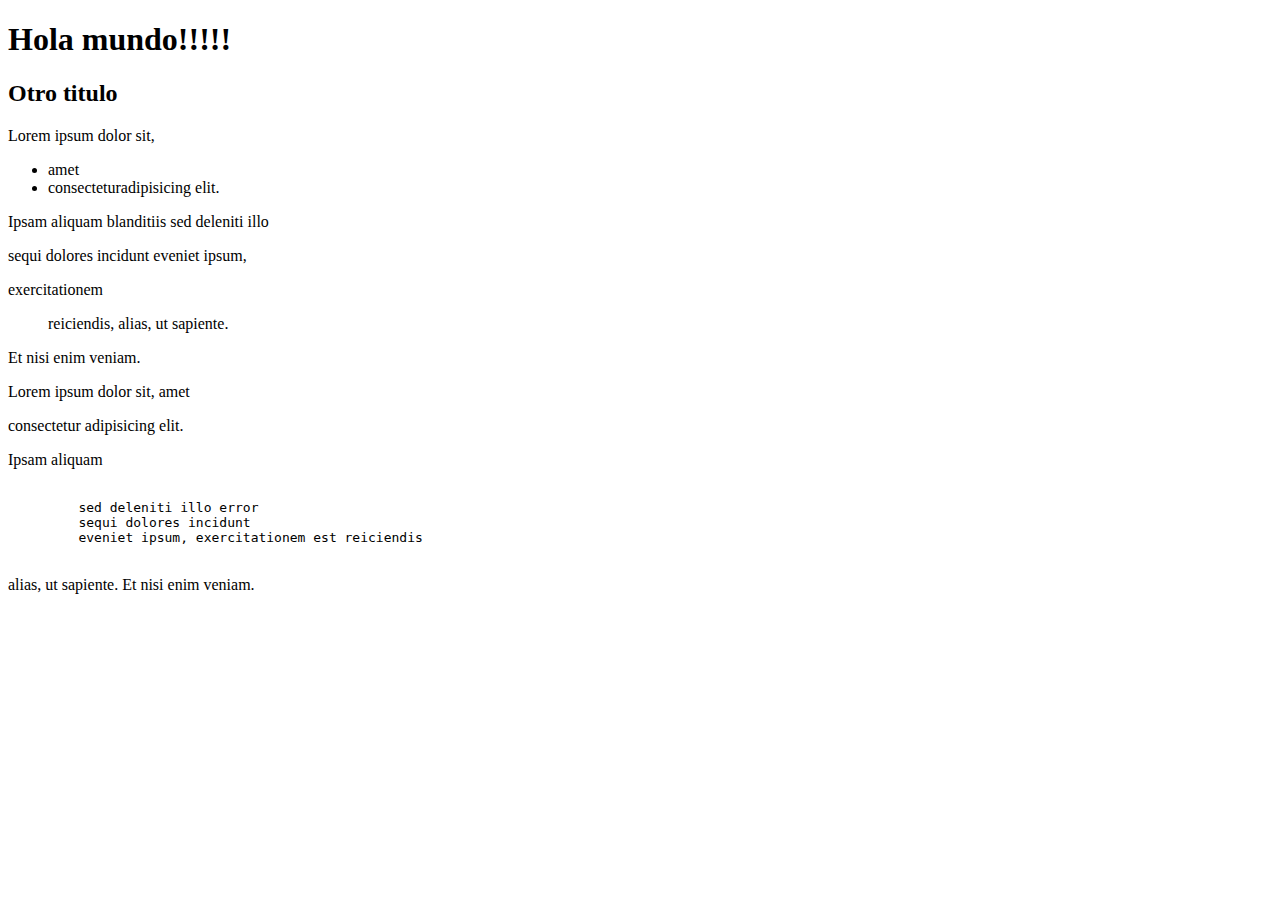
==== dia-1/index.html @ 5a8e23ec "miprimerhml" ====
<!DOCTYPE html>
<html lang="en">

    <head>
        

        
        <meta charset="UTF-8">
        <meta name="viewport" content="width=device-width, initial-scale=1.0">
        <meta http-equiv="X-UA-Compatible" content="ie=edge">
        <title>Introduccion  Html5</title>
    

    </head>
    <body>
      <h1> Hola mundo!!!!! </h1>

      <h2>Otro titulo</h2>
      <p> Lorem ipsum dolor sit,
      <ul>
        <li> amet</li>
       <li>consecteturadipisicing elit.</li>
      </ul>
    </p> Ipsam aliquam blanditiis sed deleniti illo <p> sequi dolores incidunt eveniet ipsum,</p> exercitationem
    <blockquote> reiciendis, alias, ut sapiente.</blockquote> Et nisi enim veniam.
     <p>Lorem ipsum dolor sit, amet </p> consectetur adipisicing elit.<p> Ipsam aliquam 
     <pre> 
         sed deleniti illo error
         sequi dolores incidunt
         eveniet ipsum, exercitationem est reiciendis
        </pre>
      </p> alias, ut sapiente. Et nisi enim veniam.
     
    </body>

</html>
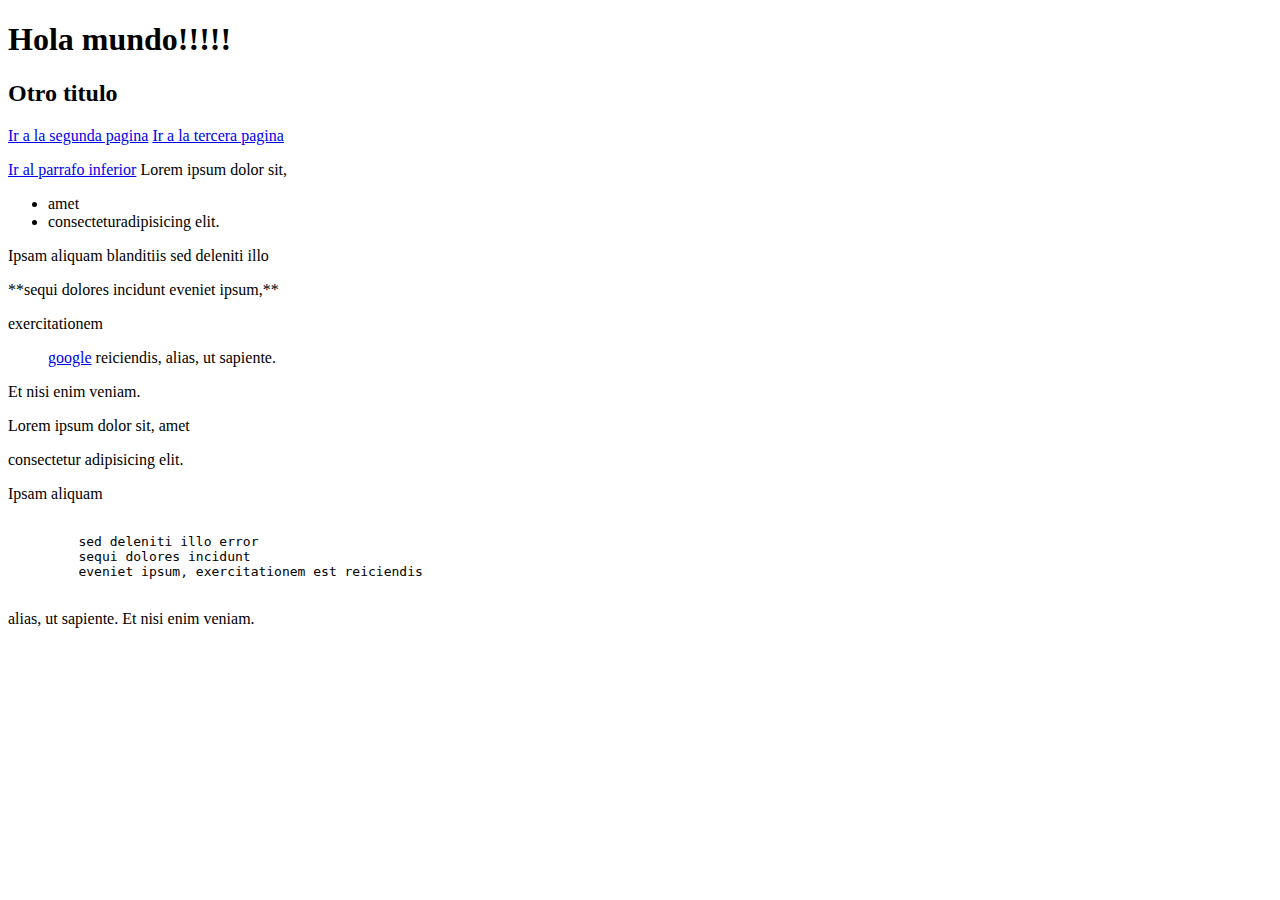
==== commit 2356c28a: "Desarroyo web" ====
--- a/dia-1/index.html
+++ b/dia-1/index.html
@@ -16,13 +16,17 @@
       <h1> Hola mundo!!!!! </h1>
 
       <h2>Otro titulo</h2>
-      <p> Lorem ipsum dolor sit,
+      <p><a href="segunda-pagina.html"> Ir a la segunda pagina</a>
+         <a href="./subcarpeta/tercera.html"> Ir a la tercera pagina</a>
+      </p>
+
+      <p><a href="#mi-parrafo"> Ir al parrafo inferior</a> Lorem ipsum dolor sit,</p>
       <ul>
         <li> amet</li>
        <li>consecteturadipisicing elit.</li>
       </ul>
-    </p> Ipsam aliquam blanditiis sed deleniti illo <p> sequi dolores incidunt eveniet ipsum,</p> exercitationem
-    <blockquote> reiciendis, alias, ut sapiente.</blockquote> Et nisi enim veniam.
+    </p> Ipsam aliquam blanditiis sed deleniti illo <p id="mi-parrafo"> **sequi dolores incidunt eveniet ipsum,**</p> exercitationem
+    <blockquote><a href="https://www.google.com">google</a> reiciendis, alias, ut sapiente.</blockquote> Et nisi enim veniam.
      <p>Lorem ipsum dolor sit, amet </p> consectetur adipisicing elit.<p> Ipsam aliquam 
      <pre> 
          sed deleniti illo error
